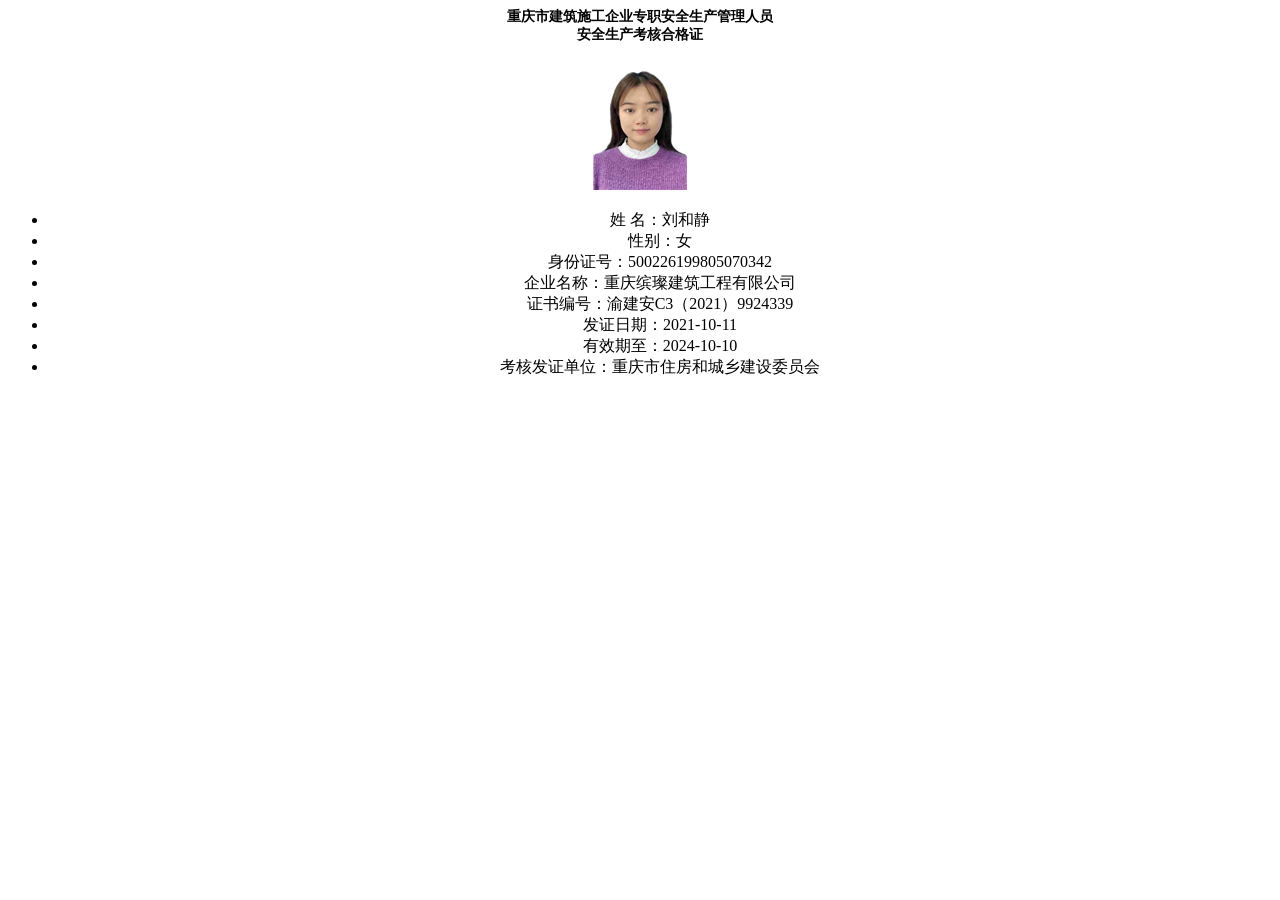
==== SafetyCertificate/SealSearch.html @ 269a6d23 "test" ====
<!doctype html>

<html>
<head>
    <meta charset="UTF-8">
    <meta name="viewport" content="initial-scale=1.0, maximum-scale=1.0, user-scalable=no">
    <title>重庆市安管人员在线查询</title>
    <link rel="stylesheet" type="text/css" href="/Content/themes/metro/easyui.css">
    <link rel="stylesheet" type="text/css" href="/Content/themes/mobile.css">
    <link rel="stylesheet" type="text/css" href="/Content/themes/icon.css">
    <script type="text/javascript" src="/Scripts/jquery-1.11.3.min.js"></script>
    <script type="text/javascript" src="/Scripts/jquery.easyui-1.4.5.min.js"></script>
    <script type="text/javascript" src="/Scripts/jquery.easyui.mobile-1.4.5.js"></script>
</head>
<body>
    <div align="center">
        <div align="center" style="margin:auto;font-size:14px;font-weight:bolder">
            重庆市建筑施工企业专职安全生产管理人员<br />
            安全生产考核合格证<p></p>
        </div>
        <div align="center">
            <img id="PhotoUrl" name="PhotoUrl" src="/PeoplesPhoto/2021/7/13c77f9a-efa1-4d0f-a3a2-fc430b12b022.jpg" style="width:2.5cm;height:3.5cm" />
        </div>
        
        <div style="height:500px;">
            <ul class="easyui-datalist" data-options="
				fit: true,
				lines: true,
				border: true
				">
                <li>姓 名：刘和静</li>
                <li>性别：女 </li>
                <li>身份证号：500226199805070342</li>
                <li>企业名称：重庆缤璨建筑工程有限公司</li>
                <li>证书编号：渝建安C3（2021）9924339</li>
                <li>发证日期：2021-10-11</li>
                <li>有效期至：2024-10-10</li>
                <li>考核发证单位：重庆市住房和城乡建设委员会</li>
            </ul>
        </div>
    </div>
</body>
</html>
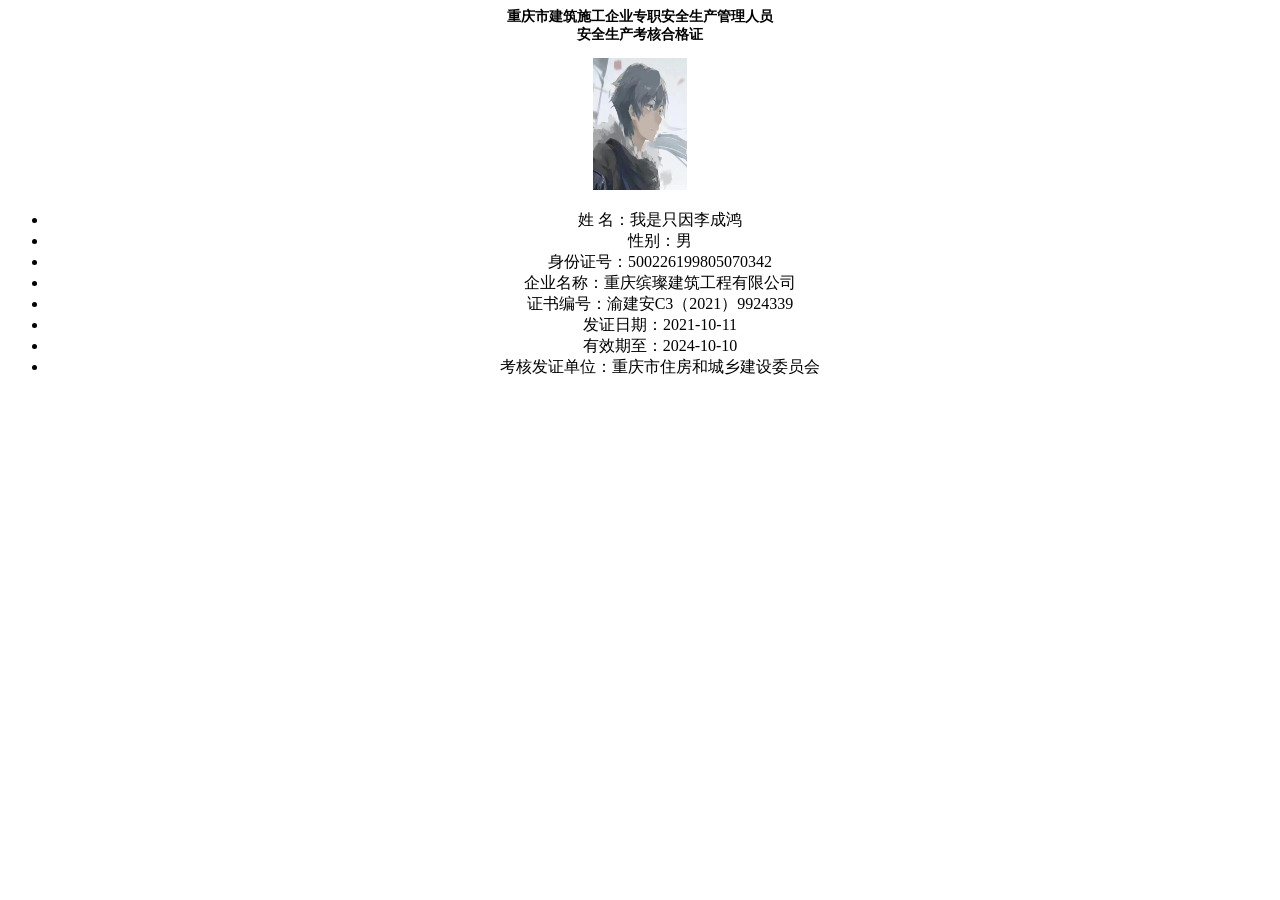
==== commit fd0a6945: "lichenhong" ====
--- a/SafetyCertificate/SealSearch.html
+++ b/SafetyCertificate/SealSearch.html
@@ -19,7 +19,7 @@
             安全生产考核合格证<p></p>
         </div>
         <div align="center">
-            <img id="PhotoUrl" name="PhotoUrl" src="/PeoplesPhoto/2021/7/13c77f9a-efa1-4d0f-a3a2-fc430b12b022.jpg" style="width:2.5cm;height:3.5cm" />
+            <img id="PhotoUrl" name="PhotoUrl" src="../PeoplesPhoto/2021/7/13c77f9a-efa1-4d0f-a3a2-fc430b12b022.jpg" style="width:2.5cm;height:3.5cm" />
         </div>
         
         <div style="height:500px;">
@@ -28,8 +28,8 @@
 				lines: true,
 				border: true
 				">
-                <li>姓 名：刘和静</li>
-                <li>性别：女 </li>
+                <li>姓 名：我是只因李成鸿</li>
+                <li>性别：男 </li>
                 <li>身份证号：500226199805070342</li>
                 <li>企业名称：重庆缤璨建筑工程有限公司</li>
                 <li>证书编号：渝建安C3（2021）9924339</li>
